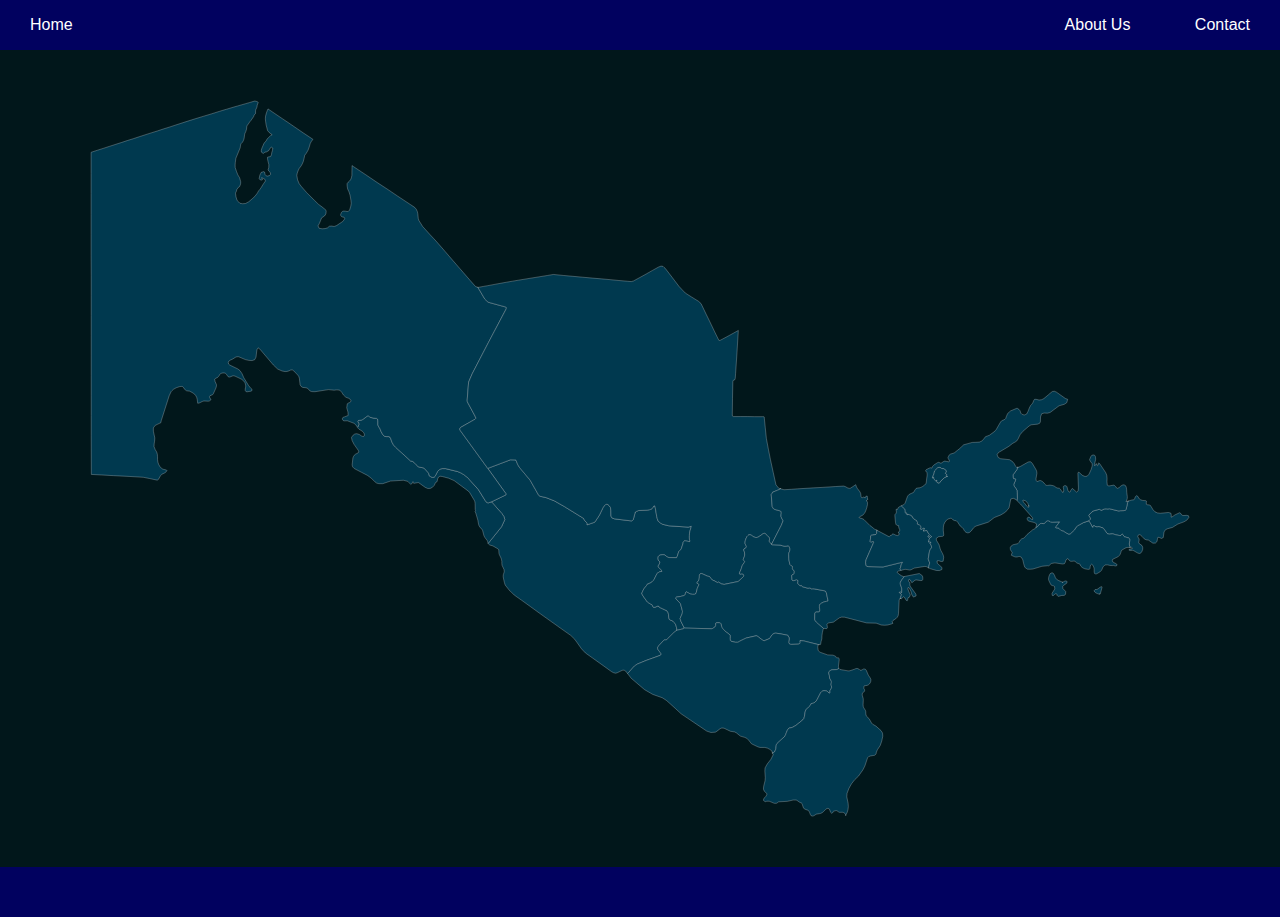
==== index.html @ 0ec36afb "planning" ====
<!DOCTYPE html>
<html lang="en">
  <head>
    <meta charset="UTF-8" />
    <meta name="viewport" content="width=device-width, initial-scale=1.0" />
    <meta http-equiv="X-UA-Compatible" content="ie=edge" />
    <title>Document</title>
    <link rel="stylesheet" href="css/font-awesome.css" />
    <link rel="stylesheet" href="css/bootstrap.css" />
    <link rel="stylesheet" href="css/bootstrap-reboot.css" />
    <link rel="stylesheet" href="css/style.css" />
  </head>

  <body>
    <!-- navbar -->
    <nav>
      <div class="nav_menu left_menu">
        <a href="index.html">Home</a>
      </div>
      <div class="nav_menu right_menu">
        <a href="about_us.html">About Us</a>
        <a href="contact.html">Contact</a>
      </div>
    </nav>
    <!-- end navbar -->

    <!-- uzb_maps -->
    <section class="uzb_map">
      <?xml version="1.0"?>
      <svg
        baseprofile="tiny"
        stroke-linecap="round"
        stroke-linejoin="round"
        stroke-width="2"
        version="1.2"
        viewbox="0 0 1000 652"
        xmlns="http://www.w3.org/2000/svg"
      >
        <a
          xlink:title="Bukhoro"
          onclick="selectMap(this.id)"
          title=""
          id="bukhoro"
        >
          <path
            d="M533.4 482.1l-2.7 2.1-5.8 5.8-0.7 0.6-0.7 0.3-0.6-0.1-0.7 0.1-0.4 0.2-0.4 0.3-4.4 4.8-0.5 0.8-0.4 0.6-0.1 0.4 0 0.4 0.1 0.4 0.1 0.3 0.3 0.7 0.4 0.6 1.8 2.3 0.2 0.3 0.2 0.3 0 0.5-0.1 0.6-0.3 0.3-0.3 0.2-9.7 3.5-3.1 1.1-8 3.3-2.7 1.8-5.3 5.9-0.9 0.9-1.8-2.3-1.4-0.8-1.7 0.2-4.5 2.2-1.5 0.4-1.7-0.4-1.8-0.9-9.3-6.7-8.1-5.8-6.5-4.6-3.5-3.7-6.2-8.7-3.7-3.6-8.1-5.7-19.2-13.7-9.4-6.8-7.9-5.7-6.8-4.8-3.4-3.4-0.6-0.4-4.2-5.3-0.6-2-1-4.3-0.2-1.7 0.2-1.6 0.5-1.4 0.3-1.4-0.2-1.6-1.8-3.9-0.2-1.6 0-2-0.3-1.5-0.4-1.4-1.5-3-0.4-1.4-0.2-3.2-0.5-0.7-4.8-2.8-2.8-0.8-1.3-1-0.2-0.5 12.1-15.1 3-6.5-0.7-2.6-1.9-2.9-9.5-10.7 13.1-6.3 0-1.1-16.5-23 20.6-7.8 4.9 0.1 1.8 4.3 1.5 2.5 9.7 11.6 7.9 13.9 1.4 0.8 5.1 1.1 7.6 3 9 5.1 17.5 10.8 1.3 2.3 2.1 2.1-0.1 1.5 7-2.4 4.1-6.2 3.5-7.2 1-1.5 1.1-1 1.2-0.4 1.1 0.3 1.1 1 1.2 1.8 0.3 2.6 0.1 5 0.8 1.7 2.5 0.9 15.7 1.9 1.3-1.3 1.8-6.8 1.1-0.6 2-0.8 7.7-0.3 2.5-0.5 1.9-0.8 1.8-2.7 0.7 0.1 0.5 1.8 1.3 7.8 0.5 2 0.8 2.3 2 1.6 2 1.2 5.8 1.4 17.6 1.2 2.8-0.8-1.4 4.8-0.3 1.9-0.1 2 0 1.9 0.1 1.6 0.3 0.9-0.1 0.9-0.8-0.1-3-0.6-0.6-0.1-0.5 0.2-0.5 0.4-0.6 1-0.1 0.9-1.6 4.9-1.3 1.5-1 1-1.3 4.2-0.7 1.3-6.8-0.1-1.3-0.4-1.3-0.9-1.1-1-1.2-0.3-1.3 0-2 0.3-1 0.6-0.5 0.6-0.2 0.7-0.1 0.8 0 0.6 0.3 1.5 1.5 1.5-1 2.8-0.5 0.5-0.3 0.1 0 0.2 0.1 0.3 0.6 1.1 1.7 1.7 0.9 1.2 0.3 0.5-0.1 0.2-1.7 0.2-0.4 0.1-0.4 0.3-0.4 0.3-0.6 0.1-0.8 0.7-2.8 5.6-0.8 1.1-1 1-1.1 0.8-3.5 1.6-0.5 1-0.4 0.5-0.2 0.3-1.9 2.4-1 2.1-0.8 1.9 0.9 1.9 4.2 5.9 1.7 1.1 2.7 1.5 0.1 0.4 0.3 0.7 0.2 0.6 0.8 0.5 1.1 0 2.5-1.1 0.9 0.1 0.5 0.9 7 3.3 1 1.7 0.5 1.7 0 1.3 0.2 1.6 0.5 1.6 1.1 0.6 1.4 0.5 0.9 0.5 1 1.1 0.9 1.2 0.3 0.5 0.3 0.8 0.6 2 0.1 0.5 0.1 2.1z"
            id="UZB354"
            name="Bukhoro"
          ></path>
        </a>

        <a
          xlink:title="Khorezm"
          onclick="selectMap(this.id)"
          title=""
          id="khorezm"
        >
          <path
            d="M365 365.3l9.5 10.7 1.9 2.9 0.7 2.6-3 6.5-12.1 15.1-0.1-0.1-0.5-1.8-0.3-0.7-2.2-2.9-0.8-1.6-1.2-4.7-0.7-1.1-1.9-2.1-0.6-1-0.5-1.6-0.6-3.5-1.9-6.5-0.6-1.5 0.4-0.6-0.3-1.1-0.1-5.4-0.2-1.6-0.5-1.3-4.3-7.2-1.1-1.2-13-9.6-5-2.2-5.7-1.5-2.1-0.3-1.3 0.7-0.8 1.6-0.6 2.7-1.4 0.8-1.1 2.5-1.7 1.8-2 1-2.2 0.1-2.3-1-6-4.3-1.1 0-3.4 0.6-0.3-0.7-0.2-0.7-0.2-0.2-1.1 1.9-0.4 0.4-0.4 0.4-2.8-2.9-4-1-11.7 0.7-7.1 2.4-3.5 0-2-0.5-1.6-1.2-3.2-3.2-3.5-2.6-5.6-2.9-6.4-3.3-1.6-1.6-0.4-1.8 0.7-6.3 0.5-1.3 0.7-1.1 1-0.9 2.4-1.2 0.8-0.9-0.5-1.5-3.9-5.5-1.7-3.4-0.6-2.8 1.5-2.1 1.6-1.1 1.8-0.2 2.2 0.7 2 1.3 1.2 0.5 0.9-0.1 0.6-1-0.1-1.1-0.5-1.1-0.7-0.9-0.8-0.7-2.8-1.7-0.9-0.9-0.6-1 0.7-0.7 0.6-1.8-0.1-0.8-0.6-1.4-0.2-0.3-0.1-0.4 0.2-0.3 0.4-0.3 0.9-0.2 1.6-0.1 1.2-0.5 3-2.1 1.1-1 0.3-0.2 1-0.1 1.2 0.9 0.6 0.4 2.9 0.7 2.9 0.3 0.8 0.7 0.2 1.6 0 3.5 0.5 1.3 1.5 2.4 0.7 2 1.6 2.9 0.8 1.1 1 0.7 1.3 0.3 2.7 0 1 0.6 0.6 1.3 1 3 1.5 2.7 1.9 2.1 13.7 12.5 1.5 0.3 0.8 0.3 0.6 0.5 2.1 2.3 1.8 1.7 1.3 0.5 3.4 0.6 1.1 0.7 3.1 3.4 0.7 1.1 0.7 2.3 0.9 0.4 0.4 0.3 1.3 0.5 1.5-0.1 1-0.8 2.3-4.5 1-1.1 0.9-0.7 1-0.5 1.2-0.3 3.1 0 11.1 2.7 2.8 1.2 2.7 1.6 3.4 2.6 9.9 11 6.9 11.1 0.3 0.2 0.8 0.5 0.8 0.3 3.1-1z"
            id="UZB355"
            name="Khorezm"
          ></path>
        </a>

        <a
          xlink:title="Karakalpakstan"
          onclick="selectMap(this.id)"
          title=""
          id="karakalpakstan"
        >
          <path
            d="M352.7 170.4l6.3 10.7 2.9 2.7 15.7 4.3 0.9 0.5 0 0.8-0.4 1-15.8 29.9-14.9 28.7-3.2 7.5-1.3 16.3 0 0.9 0.2 0.8 6.6 12.2 1.2 2.5-0.3 0.4-0.7 0.7-12.5 7.1-1.2 1.1 0 1 0.5 1.1 24.9 34.3 16.5 23 0 1.1-13.1 6.3-3.1 1-0.8-0.3-0.8-0.5-0.3-0.2-6.9-11.1-9.9-11-3.4-2.6-2.7-1.6-2.8-1.2-11.1-2.7-3.1 0-1.2 0.3-1 0.5-0.9 0.7-1 1.1-2.3 4.5-1 0.8-1.5 0.1-1.3-0.5-0.4-0.3-0.9-0.4-0.7-2.3-0.7-1.1-3.1-3.4-1.1-0.7-3.4-0.6-1.3-0.5-1.8-1.7-2.1-2.3-0.6-0.5-0.8-0.3-1.5-0.3-13.7-12.5-1.9-2.1-1.5-2.7-1-3-0.6-1.3-1-0.6-2.7 0-1.3-0.3-1-0.7-0.8-1.1-1.6-2.9-0.7-2-1.5-2.4-0.5-1.3 0-3.5-0.2-1.6-0.8-0.7-2.9-0.3-2.9-0.7-0.6-0.4-1.2-0.9-1 0.1-0.3 0.2-1.1 1-3 2.1-1.2 0.5-1.6 0.1-0.9 0.2-0.4 0.3-0.2 0.3 0.1 0.4 0.2 0.3 0.6 1.4 0.1 0.8-0.6 1.8-0.7 0.7-1.4-2-1.7-1.5-6.1-2.3-3 0.1-0.8-0.4-0.7-1.1 0.1-1 0.7-0.8 1-0.3 0.1 0 3.4-1.3-0.2-3.1-1.1-3.9 0.5-3.6 1-0.7 1.2-0.5 0.9-0.7 0.2-1.3-0.7-1-1.3-0.8-2.6-1-2.1-1.9-1.6-2.5-1.8-2-2.6-0.3-2.6 0.3-5.1-0.5-12.3 1.9-3-0.1-1.4-0.5-2.3-2.5-1.4-0.5-3-0.3-1.6-1-0.8-1.4-0.7-6-0.5-1.5-0.9-1.3-3.7-3.9-1.4-0.9-1.4 0.2-1.7 0.8-1.7 0.5-1.7 0.1-2.6-0.5-4.1-1.8-3.9-3.7-12.5-14.7-1.4-0.9-1.1 1.8-0.8 6.7-1.2 2.3-2.4 0.8-3-0.2-3-0.7-6.2-2.6-1.5 0-1 0.3-3.1 1.9-2.2 1-1.1 0.8-0.5 1.1 0.3 1.6 1.1 0.9 7.3 3.5 2 1.6 1.8 2.7 1.6 3.7 4.3 7 2.3 2.8 0.7 0.6 0.3 0.7-0.3 0.7-0.7 0.4-3.7 0.6-1-0.3-0.6-1 0-1.2 0.3-1.4 0.2-1.4-0.6-2.8-1.5-2-2-1.5-5.7-2.7-1.3-0.3-1.1 0.2-2.1 0.9-0.9 0.1-1-0.5-1.3-2-0.8-0.8-1.1-0.4-1.3-0.1-1.3 0.3-1.1 0.5-0.6 0.7-0.5 1-1.5 1.7-1.6 0.7-1 0.8 0.4 2.1 1.2 2.7 0.1 1.2-0.5 1.9-2.4 5.4-0.8 0.9-2.2 0.8-0.5 1 0.4 1.2 0.8 0.9 0.1 0.7-1.2 0.9-1.2 0.3-3.9-0.2-1.1 0.3-3.3 1.6-1.3 0.2-0.4-3.3-0.5-2-0.8-1.6-1.1-1.3-1.4-1.1-3.1-1.7-2.5-0.3-0.6-0.2-0.6-0.5-0.8-0.6-1.2-1.9-0.7-0.6-1-0.2-1.5 0.1-3.3 1.1-2.5 1.4-1.5 1.4-0.6 0.6-1.8 3.8-7.3 22.9-0.2 1.2 0 0.4-5.2 2.5-1.7 2.3 0 3 1.3 6.1-0.2 3-0.4 2.5-0.1 2.4 1.1 2.8 1.3 2.1 0.6 2.1 0.2 2.2 0 2.7 0.3 2.2 0.7 2.1 1.2 2 1.2 1.4 0.9 0.6 0.8 0.4 3 0.7 0.4 0.4-0.1 0.5-0.7 0.8-1.2 0.9-2.7 1.3-1.2 1.4-1.8 3.2-1.1 0.7-7.1-1.5-5.5-1.1-13-0.8-14.1-0.7-10.8-0.6-9.4-0.5-0.1-35.7 0-17.9 0-18 0-18 0-18.1 0-18.2 0-18.3 0-18.3 0-18.4-0.1-18.4 0-18.5 0-18.7 0-18.6 0-18.8 0-18.9 0.2-0.1 5.4-1.8 5.4-1.7 5.5-1.8 10.9-3.5 5.4-1.8 5.5-1.7 5.4-1.8 10.9-3.5 5.5-1.7 5.4-1.8 5.5-1.7 5.4-1.8 10.9-3.5 7.3-2.3 7.2-2.2 7.3-2.2 7.3-2.3 3.3-1 3.4-1 6.7-2 3.5-1 7-2 3.5-1 4.7-1.4 1.4 0.1 1.6 0.7 0.5 0.4-0.1 0.1-0.9 2.4-0.2 1.5-0.3 0.9-0.8 1.7-0.2 1 0 2.3-0.2 0.6-0.2 0.2-0.5 0.3-0.2 0.2-0.2 0.3-0.5 1.5-2.1 2.9-0.3 0.5-0.1 0.2-0.6 0.6-2.7 3.8-0.3 0.6-0.1 0.6-0.2 2.1-0.7 2.2-0.8 1.7-0.3 1.3-0.3 2.6-0.3 1.3-0.5 1.3-0.6 1.2-0.4 0.5-0.8 0.8-0.4 0.5-0.2 0.6-0.1 0.6-0.2 1.2-0.2 1.2-3.9 9.5-0.5 3.7-0.2 2.4 0.1 2.4 1.2 3.5 1.2 3.1 1.6 2.6 1 3.6-0.1 1.9-0.4 1.3-0.5 1.2-1.2 0.8-1.4 2-0.3 1.4-0.4 0.8-0.3 0.6-0.1 0.7 0.4 3 1 3.3 1.5 1.4 1.1 1.2 2.3 0.4 2.8-0.2 2.9-1.6 3-2.5 2.6-2.4 1.7-2.2 0.9-1.4 0.7-1.3 1.2-1.4 1.4-2 1.3-2.2 1-1.5 1-1.4 0.3-1-0.8-1.5-1.2-0.5-1.4-0.6 0.8 1.9-1 0.3-1.4-0.4-0.6-1 0.6-3.1 0.7-1.4 0.4-1 1.2-0.4 0.8-0.4 1.2 0.4 0.3 1.6 0.3 1 0.8 0.8 1.2 0.3 1.9-0.5 1-1.2-0.3-1.6-1.3-1.2-0.7-1.2 0.6-2.1 0.1-2.6-0.7-2.7-0.5-2.4 0-1.7 1.2-0.3 1.6-0.3 0.8-1.8 0.3-2 0.5-1.5 0.4-2.4-1.3-0.8-1.3 1-1 2-2.2 1.3-1.4 0.2-1.5 1.2-1.7-1.2-0.1-1.9 0.7-2 1-2.3 0.9-2 1.8-2 0.9-1.7 1.6-1.6 1.7-1.7 1.3-0.6-2.7-2-1.5-1.9-1.3-5.1-0.5-3.3-0.2-2.2 0.2-2.5 0.8-2.9 0.9-2.4 0.5-1.2 5.7 3.9 7.4 5 5.1 3.4 13.7 9.4 8.9 5.9-0.2 0.4-1.4 1.9-0.8 1.6-1.1 3.7-0.9 2.4-1.7 2.9-1.3 1.6-0.6 2.9-0.7 2.8-0.9 2.1-1 1.8-2 2.7-0.9 2-0.7 2-0.4 2 0.7 4.1 1.5 3.5 1.8 2.4 4.8 5.5 7.2 7.2 3.8 3.7 3 2.2 3 2.4 0.7 0.7 0.2 1.1-0.3 2.3-1.2 1.8-2.7 1.8-0.9 2.4-1 2.4-1.3 2.4 0.9 2.2 2.9 0.5 2.6-0.2 2.3-0.7 1.5-1.4 2.1-0.2 2.3 0.4 2.2-0.8 2.4-1.6 3.3-2.2 1.5-2 0.3-1-0.8-0.9-1.1-0.1-1-0.4-0.6-0.6-0.2-0.7 0-0.9 0.3-0.6 0.4-1 0.7-0.6 0.5-0.6 1 0 1.5 0.1 1.6 0.3 1.1-0.3 0.9-0.9 0.4-1.1 0.8-2.7 0.4-2.6-0.3-2.6-0.7-4.3-1-3.3-1.3-2.7-0.4-2.6-0.1-2.2 1-1.4 1-0.8 1.1-1.3 0.8-1.8 0.5-2.3 0-3 0.1-3.9 0-2 1.1 0.8 11.3 7.5 10.6 7.2 9.8 6.4 8.4 5.7 12.1 8 3.6 2.4 1.5 1.7 1 2.2 0.4 1.9 0.4 4.2 0.6 1.9 3.4 5.5 6.6 7.3 3.2 3.4 3.2 3.5 4.1 4.7 3.3 3.8 6.7 7.8 3.3 3.8 3.3 3.8 3.3 3.8 6.5 7.5 4.4 5 2.3 1 0.1 0z"
            id="UZB356"
            name="Karakalpakstan"
          ></path>
        </a>

        <a xlink:title="Navoi" onclick="selectMap(this.id)" title="" id="navoi">
          <path
            d="M627.6 353.4l0 0.3-7.1 2.9-0.5 1.2-0.7 0.9 0.9 10.8 0.1 0.4 0.2 0.3 0.3 0.7 0.5 0.6 0.4 0.2 0.8 0.5 5.2 1.4 0.3 0.3 0.2 0.3 0.2 0.3 0 0.6 0 0.7-0.2 1.4 0 1.3 0.1 0.4 0.5 1.3 1.3 2.3-1.6 4.1-8.9 17.3-1.1-1.1-0.7-0.9-0.2-0.3-0.1-0.3-0.1-0.3 0-0.4 0.4-1.2 0-0.7-0.1-0.3-0.1-0.3-2-2.3-1.7-1.5-0.6-0.3-0.5-0.1-0.6 0.2-4.2 2.9-1.3 0.6-1.2 0.2-0.9-0.2-1.1-0.4-1-0.6-1.2-0.9-0.9-0.4-0.8-0.1-0.8 0.2-0.7 0.6-0.7 0.7-0.5 0.9-0.5 1-0.7 2.1-0.2 1.2 0 1.2 0.5 1.4 0.4 0.6 0.3 0.6-0.1 0.6-0.4 0.9-0.4 0.4-1.2 0.5-0.3 0.5 0 0.6 0.7 1.8 0.2 2.7-0.4 1.7-0.8 1.7-0.1 0.5 0.1 0.5 0.3 0.4 0.8 0.8 0 0.7-0.3 0.5-1.5 2.1-0.5 1-0.3 1-0.5 1.7-1.5 3.6-0.1 0.5 0.1 0.5 0.3 0.1 0.4 0 1.1-0.2 0.5 0 0.5 0.1 0.5 0.2 0.3 0.5 0.2 0.4 0 0.6-0.3 0.7-0.6 0.6-3.7 3.5-0.7 0.4-12.5 2.6-2.5-0.5-2.5-1.6-1.2 0.4-1.1-0.6-1.1-0.8-2.4-0.9-0.9-1-1.5-2.1-0.6-0.1-0.2-0.1-1.1-0.2-5.3-2.4-0.9 0-0.4 0.2-0.3 0.3-0.3 0.8-0.2 0.5-0.1 0.3 0.1 1-0.2 1.5 0 0.4-0.1 0.4-0.2 0.2-0.1 0.4-1.5 2.2-0.1 0.5 0.2 0.3 0.4 0 0.4 0.1 0.3 0.2 0.3 0.3 0.1 0.4-0.1 0.4-0.2 0.6-0.9 2-0.2 0.5-1 3.9-0.4 0.9-0.5 0.3-0.7 0.3-1.7 0-1.6-0.2-1.7-0.8-2-1.1-0.4-0.1-0.4 0.2-0.3 0.5-0.1 0.5-0.2 1.3-0.5 0.4-0.5 0.4-3.5 0.9-2.8 0.4-0.6 0.1-0.3 0.2-0.3 0.3-0.1 0.4 0.4 0.9 1.8 2 1.1 1 0.5 0.5 0.5 0.7 1.7 6.4 0.1 0.6-0.1 1.1-0.1 0.7-0.2 0.6-1.7 3.9 0 0.4 0.7 2.3 3.1 6.2-1.1 0.7-5.8 1.3-0.1-2.1-0.1-0.5-0.6-2-0.3-0.8-0.3-0.5-0.9-1.2-1-1.1-0.9-0.5-1.4-0.5-1.1-0.6-0.5-1.6-0.2-1.6 0-1.3-0.5-1.7-1-1.7-7-3.3-0.5-0.9-0.9-0.1-2.5 1.1-1.1 0-0.8-0.5-0.2-0.6-0.3-0.7-0.1-0.4-2.7-1.5-1.7-1.1-4.2-5.9-0.9-1.9 0.8-1.9 1-2.1 1.9-2.4 0.2-0.3 0.4-0.5 0.5-1 3.5-1.6 1.1-0.8 1-1 0.8-1.1 2.8-5.6 0.8-0.7 0.6-0.1 0.4-0.3 0.4-0.3 0.4-0.1 1.7-0.2 0.1-0.2-0.3-0.5-0.9-1.2-1.7-1.7-0.6-1.1-0.1-0.3 0-0.2 0.3-0.1 0.5-0.5 1-2.8-1.5-1.5-0.3-1.5 0-0.6 0.1-0.8 0.2-0.7 0.5-0.6 1-0.6 2-0.3 1.3 0 1.2 0.3 1.1 1 1.3 0.9 1.3 0.4 6.8 0.1 0.7-1.3 1.3-4.2 1-1 1.3-1.5 1.6-4.9 0.1-0.9 0.6-1 0.5-0.4 0.5-0.2 0.6 0.1 3 0.6 0.8 0.1 0.1-0.9-0.3-0.9-0.1-1.6 0-1.9 0.1-2 0.3-1.9 1.4-4.8-2.8 0.8-17.6-1.2-5.8-1.4-2-1.2-2-1.6-0.8-2.3-0.5-2-1.3-7.8-0.5-1.8-0.7-0.1-1.8 2.7-1.9 0.8-2.5 0.5-7.7 0.3-2 0.8-1.1 0.6-1.8 6.8-1.3 1.3-15.7-1.9-2.5-0.9-0.8-1.7-0.1-5-0.3-2.6-1.2-1.8-1.1-1-1.1-0.3-1.2 0.4-1.1 1-1 1.5-3.5 7.2-4.1 6.2-7 2.4 0.1-1.5-2.1-2.1-1.3-2.3-17.5-10.8-9-5.1-7.6-3-5.1-1.1-1.4-0.8-7.9-13.9-9.7-11.6-1.5-2.5-1.8-4.3-4.9-0.1-20.6 7.8-24.9-34.3-0.5-1.1 0-1 1.2-1.1 12.5-7.1 0.7-0.7 0.3-0.4-1.2-2.5-6.6-12.2-0.2-0.8 0-0.9 1.3-16.3 3.2-7.5 14.9-28.7 15.8-29.9 0.4-1 0-0.8-0.9-0.5-15.7-4.3-2.9-2.7-6.3-10.7 4.8-0.9 4.1-0.7 7.4-1.4 6.6-1.2 3.3-0.6 5.3-0.9 5.3-0.9 26.5-4.3 5.3-0.9 8.9 0.9 8.8 0.8 8.9 0.8 8.8 0.8 8.1 0.7 8 0.7 8.1 0.8 8 0.7 3.2 0.3 2-0.6 5.9-3.2 5.6-3.1 5.8-3.3 5.6-3.1 1.1-0.4 1-0.4 1.9 0.3 0.9 0.9 1 0.8 6.3 8.2 6.2 8.2 2.9 3.1 2.9 3 6 3.8 6 3.7 2.3 2.1 4.9 10.2 3.2 6.5 4.3 9 3.8 7.7 1 0.1 8.4-4.5 8.3-4.6-1.2 19.7-1.3 19.6-0.3 4.2-0.5 1.4-1.4 0.5-0.3 1.1-0.3 15.3-0.2 15.2 0.2 0.9 0.5 0.4 7 0 6.3 0 6.4 0.1 7 0 0.4-0.1 0.5 0.1 0.4 0 0.3 0.2 1 9.9 1 9.8 1.8 9.6 1.9 9.6 2.5 11.5 2.5 11.3 1.3 1.6 1.3 1.6 1.4 0.4z"
            id="UZB357"
            name="Navoi"
          ></path>
        </a>

        <a
          xlink:title="Samarkand"
          onclick="selectMap(this.id)"
          title=""
          id="samarkand"
        >
          <path
            d="M619.6 403.9l0.5 0.4 7.3 0.3 2.4 0.7 0.9 0.2 1 0.2 1.3-0.1 1.5-0.3 0.4-0.1 0.3 0.3 0.3 0.4 0.4 1 0.3 0.7 0.1 0.8-0.1 1-0.3 1.1-0.5 1.2-0.1 0.4-0.1 0.5 0 0.5 0.1 3.6 0.1 1.3 0.8 4 0.2 0.3 0.2 0.4 0.4 0.4 1.2 0.5 0.3 0.3 0.2 0.3 0 0.6-0.2 0.4 0 0.6 0.2 0.6 1.6 1.9-0.1 1.8-0.2 0.7-0.2 0.2-0.3 0.3-1.1 0.3-0.3 0.2-0.1 0.4-0.1 0.4 0.3 3.4 0.2 0.4 0.2 0.3 0.7 0.2 0.5 0 0.5-0.1 0.3-0.1 1.1-0.5 0.3-0.1 0.4 0 0.4 0 0.4 0.3 0.3 0.5 0.1 1-0.2 0.5 0 0.7 0.1 0.4 2 2.2 0.8-0.3 0.3 0 0.2-0.1 0.7 1.1 4.6 1.3 0.7 0.1 0.9-0.1 0.4-0.1 0.4 0 1 0.6 0.4 0.2 0.5 0.1 0.6-0.2 1.3 0.1 10.1 1.9 1 1.6 1.5 7.1-0.2 0.6-0.9 0.2-0.4 0-1.6 0.4-1.2 0.4-1.9 1-0.9 0.7-0.4 0.4-0.1 0.4-0.2 0.5 0 1.1 0 0.7 0.1 0.5 0.1 0.4 0.1 0.7 0 0.5 0 0.9-0.1 0.4-0.3 0.4-0.5 0.2-0.5 0.1-1.8 0-0.7 0.2-0.4 0.7-0.2 0.6-0.1 5.2 0.6 1.3 0.8 1 2.4 2.1 4.4 3.9-0.5 0.7-0.7 2.9-0.4 3-0.1 2.8-0.7 2.5-0.4 2.5-0.4 0.2-0.6-0.2-0.6 0.2-0.1 0.1-13.9-3.5-3.1-0.2 0 0.4 0.1 0.8 0 0.3 0 0.4-0.2 0.4-0.2 0.3-0.3 0.3-0.3 0.1-0.7 0.2-6.4 0.2-0.8-0.1-0.4-0.2-0.4-0.2-0.4-0.3-0.2-0.4-0.1-0.6 0.1-1.2 0.4-2-0.2-1.1-1.2-2.2-1.2-0.2-5-1-4.5-0.7-0.8 0-1 0.3-0.9 0.5-0.5 0.4-0.4 0.4-1.9 2.9-0.5 0.5-4.4 1.8-0.4 0-0.8-0.2-0.9-0.5-3.5-2.7-1.4-1-1.1 0.1-8.4 1.9-0.3 0.1-5.6 2.7-1.2 0.8-0.9 0.3-2.1 0-3.9-1-0.3-0.3-0.3-0.5-0.1-0.8-0.1-0.6 0-0.5 0.1-1.2 0-1.1-0.2-0.5-0.2-0.4-1.4-1.1-1.8-1.2-3-3-0.6-0.8-0.4-0.6-0.1-0.4-0.6-2.5-0.1-0.3-0.2-0.3-0.3-0.3-0.3-0.2-0.4-0.1-0.5-0.1-1.8 0-0.7 0.1-0.5 0.3-0.1 0.4 0 0.4 0 1.1 0 0.4-0.1 0.4-0.2 0.3-0.2 0.3-1.3 0.9-1.2 0.7-0.7 0.2-24.8-0.6-3.1-6.2-0.7-2.3 0-0.4 1.7-3.9 0.2-0.6 0.1-0.7 0.1-1.1-0.1-0.6-1.7-6.4-0.5-0.7-0.5-0.5-1.1-1-1.8-2-0.4-0.9 0.1-0.4 0.3-0.3 0.3-0.2 0.6-0.1 2.8-0.4 3.5-0.9 0.5-0.4 0.5-0.4 0.2-1.3 0.1-0.5 0.3-0.5 0.4-0.2 0.4 0.1 2 1.1 1.7 0.8 1.6 0.2 1.7 0 0.7-0.3 0.5-0.3 0.4-0.9 1-3.9 0.2-0.5 0.9-2 0.2-0.6 0.1-0.4-0.1-0.4-0.3-0.3-0.3-0.2-0.4-0.1-0.4 0-0.2-0.3 0.1-0.5 1.5-2.2 0.1-0.4 0.2-0.2 0.1-0.4 0-0.4 0.2-1.5-0.1-1 0.1-0.3 0.2-0.5 0.3-0.8 0.3-0.3 0.4-0.2 0.9 0 5.3 2.4 1.1 0.2 0.2 0.1 0.6 0.1 1.5 2.1 0.9 1 2.4 0.9 1.1 0.8 1.1 0.6 1.2-0.4 2.5 1.6 2.5 0.5 12.5-2.6 0.7-0.4 3.7-3.5 0.6-0.6 0.3-0.7 0-0.6-0.2-0.4-0.3-0.5-0.5-0.2-0.5-0.1-0.5 0-1.1 0.2-0.4 0-0.3-0.1-0.1-0.5 0.1-0.5 1.5-3.6 0.5-1.7 0.3-1 0.5-1 1.5-2.1 0.3-0.5 0-0.7-0.8-0.8-0.3-0.4-0.1-0.5 0.1-0.5 0.8-1.7 0.4-1.7-0.2-2.7-0.7-1.8 0-0.6 0.3-0.5 1.2-0.5 0.4-0.4 0.4-0.9 0.1-0.6-0.3-0.6-0.4-0.6-0.5-1.4 0-1.2 0.2-1.2 0.7-2.1 0.5-1 0.5-0.9 0.7-0.7 0.7-0.6 0.8-0.2 0.8 0.1 0.9 0.4 1.2 0.9 1 0.6 1.1 0.4 0.9 0.2 1.2-0.2 1.3-0.6 4.2-2.9 0.6-0.2 0.5 0.1 0.6 0.3 1.7 1.5 2 2.3 0.1 0.3 0.1 0.3 0 0.7-0.4 1.2 0 0.4 0.1 0.3 0.1 0.3 0.2 0.3 0.7 0.9 1.1 1.1z"
            id="UZB358"
            name="Samarkand"
          ></path>
        </a>

        <a
          xlink:title="Kashkadarya"
          onclick="selectMap(this.id)"
          title=""
          id="kashkadaryo"
        >
          <path
            d="M662.5 495.2l-0.4 0.4-0.3 0.3-0.1 0.5-0.1 1.1 0.4 3 1.6 1.5 7.1 2.5 4.7 0.2 2.3 0.9 0.2 0.3 0.5 0.9 0.3 0.3 0.4 0.1 1-0.2 0.4 0.1 0.5 0.9 0.1 1-0.7 5.8 0.3 1.9 0.1 0-0.9 0.7-1 0.4-4.2 0.2-0.8 0.2-0.6 0.3-0.4 0.2-0.3 0.3-0.5 0.4-0.3 0.6-0.2 0.5 0 0.6 0.5 1.8 0.3 2.7 1.4 2.5 0.1 0.3 0.1 0.4 0 0.5-0.1 0.4-0.1 0.5 0 0.4-0.1 0.4 0 0.4 0.1 0.4 0 0.4 0.2 0.3 0.1 0.8 0.1 0.4 0 0.4-0.2 0.6-0.3 0.6-0.6 0.9-0.3 0.6-0.1 0.6 0 1.3-0.1 0.3-0.2 0.3-0.4-0.1-0.3-0.2-1.1-1.1-0.2-0.2-0.3-0.2-0.4-0.2-0.9-0.2-0.9-0.1-0.8 0-0.8 0.2-0.8 0.4-0.5 0.4-0.4 0.4-0.3 0.3-3.5 6.8-0.6 0.8-1 1.1-0.6 0.4-0.9 0.5-2.3 0.6-0.4 1-0.7 1.1-1 1.1-2.2 1.8-0.3 0.5-0.4 1-0.3 1.2-0.6 3.8-0.5 1.8-0.1 0.4-0.8 0.8-6.4 5.2-3.3 1.8-0.7 0.2-2.1 0.4-0.5 0.3-0.5 0.7-0.9 1.5-0.6 1.5-0.3 0.8-0.3 0.9-0.4 0.9-0.4 0.8-7.1 6.6-0.5 0.7-0.3 1.2-0.3 2.9-0.3 1-0.9 1.8-1.8 1.1-0.7-2-1.9-1.4-2.1-1.1-2.3-0.6-4.4 0-1.8-0.5-5.9-2.8-2.7-3.4-1.7-1.7-1.9-0.8-3.8-1.1-3.6-2.9-1.6-0.9-3.9-0.6-5.8-2.8-2-0.2-1.6 0.7-2.8 2.2-1.5 0.9-4 0.3-3.9-1.3-9.6-6.5-5.8-3.9-7.8-5.3-5.5-5.1-7.8-7-3.9-2.5-8.5-3-7.5-4.3-12.2-10.4-3.3-4.3 0.9-0.9 5.3-5.9 2.7-1.8 8-3.3 3.1-1.1 9.7-3.5 0.3-0.2 0.3-0.3 0.1-0.6 0-0.5-0.2-0.3-0.2-0.3-1.8-2.3-0.4-0.6-0.3-0.7-0.1-0.3-0.1-0.4 0-0.4 0.1-0.4 0.4-0.6 0.5-0.8 4.4-4.8 0.4-0.3 0.4-0.2 0.7-0.1 0.6 0.1 0.7-0.3 0.7-0.6 5.8-5.8 2.7-2.1 5.8-1.3 1.1-0.7 24.8 0.6 0.7-0.2 1.2-0.7 1.3-0.9 0.2-0.3 0.2-0.3 0.1-0.4 0-0.4 0-1.1 0-0.4 0.1-0.4 0.5-0.3 0.7-0.1 1.8 0 0.5 0.1 0.4 0.1 0.3 0.2 0.3 0.3 0.2 0.3 0.1 0.3 0.6 2.5 0.1 0.4 0.4 0.6 0.6 0.8 3 3 1.8 1.2 1.4 1.1 0.2 0.4 0.2 0.5 0 1.1-0.1 1.2 0 0.5 0.1 0.6 0.1 0.8 0.3 0.5 0.3 0.3 3.9 1 2.1 0 0.9-0.3 1.2-0.8 5.6-2.7 0.3-0.1 8.4-1.9 1.1-0.1 1.4 1 3.5 2.7 0.9 0.5 0.8 0.2 0.4 0 4.4-1.8 0.5-0.5 1.9-2.9 0.4-0.4 0.5-0.4 0.9-0.5 1-0.3 0.8 0 4.5 0.7 5 1 1.2 0.2 1.2 2.2 0.2 1.1-0.4 2-0.1 1.2 0.1 0.6 0.2 0.4 0.4 0.3 0.4 0.2 0.4 0.2 0.8 0.1 6.4-0.2 0.7-0.2 0.3-0.1 0.3-0.3 0.2-0.3 0.2-0.4 0-0.4 0-0.3-0.1-0.8 0-0.4 3.1 0.2 13.9 3.5z"
            id="UZB361"
            name="Kashkadarya"
          ></path>
        </a>

        <a
          xlink:title="Surkhandarya"
          onclick="selectMap(this.id)"
          title=""
          id="surkhandarya"
        >
          <path
            d="M620.5 593.7l1.8-1.1 0.9-1.8 0.3-1 0.3-2.9 0.3-1.2 0.5-0.7 7.1-6.6 0.4-0.8 0.4-0.9 0.3-0.9 0.3-0.8 0.6-1.5 0.9-1.5 0.5-0.7 0.5-0.3 2.1-0.4 0.7-0.2 3.3-1.8 6.4-5.2 0.8-0.8 0.1-0.4 0.5-1.8 0.6-3.8 0.3-1.2 0.4-1 0.3-0.5 2.2-1.8 1-1.1 0.7-1.1 0.4-1 2.3-0.6 0.9-0.5 0.6-0.4 1-1.1 0.6-0.8 3.5-6.8 0.3-0.3 0.4-0.4 0.5-0.4 0.8-0.4 0.8-0.2 0.8 0 0.9 0.1 0.9 0.2 0.4 0.2 0.3 0.2 0.2 0.2 1.1 1.1 0.3 0.2 0.4 0.1 0.2-0.3 0.1-0.3 0-1.3 0.1-0.6 0.3-0.6 0.6-0.9 0.3-0.6 0.2-0.6 0-0.4-0.1-0.4-0.1-0.8-0.2-0.3 0-0.4-0.1-0.4 0-0.4 0.1-0.4 0-0.4 0.1-0.5 0.1-0.4 0-0.5-0.1-0.4-0.1-0.3-1.4-2.5-0.3-2.7-0.5-1.8 0-0.6 0.2-0.5 0.3-0.6 0.5-0.4 0.3-0.3 0.4-0.2 0.6-0.3 0.8-0.2 4.2-0.2 1-0.4 0.9-0.7 1 1 7.4 1.3 1.6-0.1 4.4-1.5 0.8-0.4 0.8-0.2 0.9 0 0.9 0.4 0.5 0.2 0.9 0.9 0.9 0.2 1-0.4 1-0.7 0.4-0.1 0.5 0 0.5 0 0.5 0.1 0.9 1.1 1.9 4.4 1.7 2.5 0.6 1.5-0.1 1.6-0.5 1.3-0.7 1-0.9 0.8-1 0.5-1.4 0.3-1 0-0.6 0.4-0.2 1.6 0.1 0.8 0.4 0.6 0.2 0.7 0 0.9-0.3 0.4-1.5 1.1-0.4 1.1 0.1 1.3 0.8 2.8 0.1 1.5-0.2 4.3 0.2 1.6 0.4 1 1.4 2.2 0.4 1.1 0.1 2.4 0.2 1 0.5 1.1 2.3 2.2 2.2 3.9 1 1.1 3 1.7 4.6 4.1 1.4 2.2 0.2 2.9-0.9 4.3-1.4 4.1-2.3 3.5-0.7 1.4-0.5 1.2-0.2 1.2-0.5 0.9-0.9 0.7-0.9 0.2-2.7 0.4-1.8 0.6-1 1.1-2.5 7.5-1.7 3.4-4.2 5.9-3.2 3-3 3.8-2.4 4.3-1.7 4.5-0.2 3.1 1.2 5.8 0.2 3.1-0.3 2.6-0.7 2.5-1.1 2.2-0.3 1-0.2-1.3-0.7-1-1-0.6-1.2-0.3-2.1 0.1-0.8-0.1-0.6-0.4-1.3-0.9-0.6-0.2-0.7 0.1-1.1 0.3-0.6 0.1-0.4 0.3-0.3 0.7-0.5 0.7-0.6 0.3-1-0.9-1.1-3-1.3-0.7-1.2 0.4-1.1 0.8-1.9 1.9-1.1 0.9-1.2 0.6-1.3 0.3-1.4 0.2-1.5 0.3-2.2 1.4-1.3 0.3-1.3-0.5-0.6-1.1-0.5-1.4-0.5-1.3-1.2-1-2.6-1-1.2-0.8-0.5-1.1-1-3.2-0.7-0.6-1.2-0.4-2.3-1.6-1.1-0.6-2.8 0-5.3 1.2-7.6 0.4-0.6 0.2-1.2 1-0.6 0.2-1.6 0-0.7-0.2-3.8-1.6-1.4-0.2-1.5 0.2-1.1 0.3-1.5-1.1 0.1-1.3 0.9-1.3 1.1-1.1 0.9-1.5-0.2-1.2-0.9-1-1.2-1-0.8-2 0.3-2.7 1.2-4.9 0.2-2.9-0.4-5.8 0.2-2.9 2-3.6 3.3-4.2 2.1-4.2-0.6-1.5z"
            id="UZB362"
            name="Surkhandarya"
          ></path>
        </a>

        <a
          xlink:title="Andijon"
          onclick="selectMap(this.id)"
          title=""
          id="andijan"
        >
          <path
            d="M945.5 406.7l-0.1-0.4-0.5-1.8-0.1-1 0.2-1.4 0.2-1.4 0-0.9 0-0.5-0.1-0.4-0.8-0.7-3-0.9-0.7-0.1-0.4-0.3-1.1-1.7-0.8-0.6-0.6 0.5-0.6 0.8-1 0.1-3.5-0.7-2.8-0.9-1.6 0.1-1.2 0.2-1.4-0.2-0.5-0.2-0.5-0.3-2.3-3.2-0.5-0.9-0.5-0.5-0.7-0.4-3-1-0.9-0.1-0.7 0.1-0.3 0.2-0.5-0.1-0.8-0.2-1.6-0.9-0.6 0-0.3 0.3-0.1 1.3-0.3-0.1-0.6-0.9-1.2-2.4-1.8-2.6 1.7-1.7-0.9-1.9-0.7-0.9-0.1-0.6 0.3-0.4 1.9-1.8 0.7-0.5 0.8-1.1 6-1.6 1.9 0.9 2.4-1.1 0.7-0.2 1.3 0 1.4 0.1 1.6-0.2 7.6 1.9 1 0.1 1-0.2 3.5-0.1 0.8-0.2 0.4-0.2 0.2-0.1 0.5-0.4 1.4-6.4 0.3-1.3 3.3-1 2.2-0.3 0.4-0.4 0.7-2 0.3-0.5 1.1-0.9 0.7 0.5 1.7 2.6 1.2 0.8 1.7 0.5 3.1 0.3 0.3 0.2 0.1 0.3 0 0.4-0.1 0.5 0 1.8 1.1 0.5 1.4 0.1 1.2 0.5 2.4 3.9 1.8 1.9 2.3 1 2.5 0.3 7.5-0.7 2.2 0.7 0.3 2.2-0.2 1.3 0.8-0.1 2.7-1.9 4.3-2 0.9 0.6 0.8 1.2 1.2 0.8 3.4-0.2 1.8 0.4 0.3 1.5-1.8 2.4-2.7 1.6-5.5 2-5 3.1-4.2 1.1-2 0.9-1.4 2.1-0.7 5.1-1.7 0.8-2.1-1-1.1 0-0.4 1.3-0.1 1.1-0.3 1.1-0.5 0.9-0.9 0.8-2.3 0.1-4.1-2.8-2.2-0.3-1.7-0.9-1.9-2.2-2-1.7-1.7 0.8-0.2 1.2 1.3 2.1-0.1 1.4-0.3 1.3 0 0.8 0.5 0.7 2.5 1.8 0.6 1.6 0 1.8-0.7 1.9-1.2 1.6-1.3 0.3-1.6-0.6-3.4-2-0.9-0.3-2.6 0.1-0.8-0.3 0.3-0.7 0.7-0.2 1-0.1 0.8-0.2 0.3-0.8-0.6-0.5-1-0.1-0.5 0.1z"
            id="UZB363"
            name="Andijon"
          ></path>
        </a>

        <a
          xlink:title="Ferghana"
          onclick="selectMap(this.id)"
          title=""
          id="ferghana"
        >
          <path
            d="M918.1 449l-0.9 0.2-1.4-0.5-1.2-0.5-1.2-0.9-0.6-1.1 1-1.2 1.4 0 1-0.5 2.1-1.6 1.5-0.5 0.2 0.8-1.3 4.9-0.6 0.9z m-34.1-10.6l0.4 0.1 0.3-0.2 0.6-0.5 0.4-0.2 1.4-0.4 0.8 0.2 0.4 0.7-0.4 1.2-2.7 1.9-0.9 0.9 0.1 2 2.6 2.7-0.1 2.4-0.7 0.9-0.8 0.3-1.9 0-2.8 0.8-0.8-0.1-0.7-0.7-0.1-0.8-0.3-0.6-1.1-0.1-0.7 0.5-0.8 0.8-0.8 0.5-0.7-0.4-0.1-1.9 2.5-3.9-0.3-2.3-0.7-0.5-1.5-0.3-0.8-0.4-0.6-1-1.5-3.1-0.3-1.3 0.1-1.2 0.3-1.4 1-2.3 1.8-1 1.3 0.8 1 1.8 0.8 2.1 1 1.3 1.6 1 3.2 1.4 0.2 0.2 0.3 0.1z m23.9-55.8l1.8 2.6 1.2 2.4 0.6 0.9 0.3 0.1 0.1-1.3 0.3-0.3 0.6 0 1.6 0.9 0.8 0.2 0.5 0.1 0.3-0.2 0.7-0.1 0.9 0.1 3 1 0.7 0.4 0.5 0.5 0.5 0.9 2.3 3.2 0.5 0.3 0.5 0.2 1.4 0.2 1.2-0.2 1.6-0.1 2.8 0.9 3.5 0.7 1-0.1 0.6-0.8 0.6-0.5 0.8 0.6 1.1 1.7 0.4 0.3 0.7 0.1 3 0.9 0.8 0.7 0.1 0.4 0 0.5 0 0.9-0.2 1.4-0.2 1.4 0.1 1 0.5 1.8 0.1 0.4-2.6 0.1-1 0.2-3.9 2.2-0.5 0.8-0.4 1.4-0.8 2.1-1.5 1.6-5.1 2.5-0.3 1.1 0.4 1.2 1.1 0.7 1.7 0.8 0.8 0.6 0.3 0.6-0.4 0.8-0.8 0.2-0.9-0.1-0.7-0.3-0.4-0.1-0.4 0-0.7 0.2-2.2-0.2-2.3-0.5-2.2 0.1-1.8 1.8-1 2.4-0.7 1.1-0.9 0.9-3.1 1.8-0.8 0.2-1.2-0.5-0.3-1.2 0-3.1-0.4-1.5-0.8-1.7-1.1-0.9-1 0.9-0.4 1.5-0.1 1.3-0.5 0.9-1.4 0.1-2.8-0.5-1.3-0.6-1.2-0.7-1.1-1.1-0.5-1.1-0.5-0.9-2.6-0.8-1.8-1.7-1.2-0.1-1.8 0.2-1-0.1-0.8-0.4-0.6-0.7-0.5-0.8-0.6-0.4-0.8 0.2-1 1.4-0.5 1.7-0.8 1.3-1.8 0.2-6.8-1-3.4 0.6-2.1 2.1-1.2-0.1-5.1 0.5-8.3 2.5-2.5 0.2-2.4-0.1-2.4-1.7-1-3.2-0.8-3.6-1.5-2.5-1.3-0.5-1.1 0.1-1.1 0.3-1.3 0.1-1.2-0.3-2.9-1.3 0.8-2.7-0.2-0.3-0.5-0.6-0.1-0.1-0.7-1.1-0.1-0.2-0.1-0.4-0.1-1.6 0.9-1.5 1.7-1.1 4-0.9 0.6-0.3 0.6-0.7 1.4-2.4 0.8-0.8 0.8-0.4 0.8-0.2 0.9-0.4 0.7-0.7 2.1-2.5 3.5-2.9 0.9-0.8 0.8-0.7 0.5-0.2 1-0.2 0.2-0.3 0.1-0.4 0.2-0.3 0.9-0.6 1.5-0.9 0.6-0.8 0.5-0.7 0.7-0.7 0.9-0.5 0.8-0.1 1.6 0.2 0.8-0.1 2.7-2.5 1.2 0 0.9 0.4 0.5 0.3 0.4 0.4 1.8 0.2 6.6-0.3-3.7 5 0.3 0.4 2.3 0.2 0.4 0.2 1.7 1.8 0.4 0.2 0.6 0.2 1.1 0.2 0.6 0.2 1.2 1 2.7 1.5 0.8 0.2 1.3-0.2 3.8-3.6 1.8-2.9 1.2-0.9 5.1-2.8 4.8-1.6z"
            id="UZB364"
            name="Ferghana"
          ></path>
        </a>

        <a
          xlink:title="Namangan"
          onclick="selectMap(this.id)"
          title=""
          id="namangan"
        >
          <path
            d="M943.6 364.7l-0.3 1.3-1.4 6.4-0.5 0.4-0.2 0.1-0.4 0.2-0.8 0.2-3.5 0.1-1 0.2-1-0.1-7.6-1.9-1.6 0.2-1.4-0.1-1.3 0-0.7 0.2-2.4 1.1-1.9-0.9-6 1.6-0.8 1.1-0.7 0.5-1.9 1.8-0.3 0.4 0.1 0.6 0.7 0.9 0.9 1.9-1.7 1.7-4.8 1.6-5.1 2.8-1.2 0.9-1.8 2.9-3.8 3.6-1.3 0.2-0.8-0.2-2.7-1.5-1.2-1-0.6-0.2-1.1-0.2-0.6-0.2-0.4-0.2-1.7-1.8-0.4-0.2-2.3-0.2-0.3-0.4 3.7-5-6.6 0.3-1.8-0.2-0.4-0.4-0.5-0.3-0.9-0.4-1.2 0-2.7 2.5-0.8 0.1-1.6-0.2-0.8 0.1-0.9 0.5-0.7 0.7-0.5 0.7-0.6 0.8-1.5 0.9 0.1-0.6 0.5-2.6-2.2-1.3-5.3-1.3-0.9-1.1-0.2-1.4 0.6-0.9 1.1-0.2 2 1.8 1.2 0.4 0.1-1.4-0.5-0.7-10.6-12-1.8-1.6-0.2-0.2-0.1-0.3-1.2-1.2 0.5-1.8-0.2-5.7-0.2-1.7-1.2-2-1.2-1.6-0.3-0.6-0.2-0.5 0-0.6 0.1-0.4 1.1-2.4 0.2-0.5 0.3-1-0.2-0.7-1.6-0.2-0.2-0.3-0.2-0.4-0.1-1.2-0.1-0.9 0.1-0.5 0.1-0.5 2.9-3.8 0.5-0.9 0.7-1.9 0.4 0 1.9-0.7 7.2-4.1 1.9-0.3 1.1 0.7 1 1.3 3.3 5.6 0.5 1.6 0.1 1.6-0.8 4.8 0.1 1.3 0.7 1.1 0.9-0.1 1.2-0.6 1.3-0.1 1.1 0.5 1 0.7 1 1 0.8 1.1 1 1 1.2 0.1 2.5-0.3 2.8 0.5 1.3 0.6 1.2 0.9 1 0.6 2.2 0.3 0.9 0.8 1.5 2.4 0.9 0.7 0.6-1.5-0.1-1.6-0.3-1.4 0.1-1.1 1.2-0.7 1.4 0.2 0.7 0.9 0.7 2.9 0.5 1.1 0.8 0.8 0.8-0.1 0.6-1.5 1.4-1.8 4 3.4 1.3-1.1 0.3-2.7-0.5-13.3 0.4-1 0.8 0.2 2.8 2.6 2.5 1.1 2-0.4 1.6-1.7 1.9-4.2 0.8-2.6 0.3-1.5-0.2-1.4-1.7-2.2-0.6-1.3 1.2-2.9 0.7-0.9 1.3-0.5 1.3 0.2 0.7 1 0.3 1.5 0 1.6-1.1 4.4 0.1 0.9 0.5 0.2 0.4-0.6 0.2-0.8 0.3-0.5 0.6 0.3 0.3 1.2 0.6 0.3 0.4-0.4 0.1-1.7 0.4-0.3 0.4 0.2 0.5 0.4 5.5 8.2 0.9 2.3 0.3 2.6-0.1 3.2 0.3 3.3 1.5 0.7 4.6-0.8 1.4 1.2 0.9 1.3 1 0.5 1.7-1 1.3-1.2 1.4-0.8 1.4-0.3 1.5 0.9 0.6 1.5 0.3 2.1 0.1 2.2 0.5 4 0 1.5-0.4 1.4-0.8 1.9 1.8-0.6z m-90.2 4.2l-0.7-1.9-0.8-1.3-1.4-1.2-1.6-0.7-0.9 0.2 0.6 1.6 1.1 1.1 1.7 2.3 1 0.9 1.1 0.3-0.1-1.3z"
            id="UZB365"
            name="Namangan"
          ></path>
        </a>

        <a
          xlink:title="Jizzakh"
          onclick="selectMap(this.id)"
          title=""
          id="jizzakh"
        >
          <path
            d="M715.3 391.1l-0.2 3.1-0.7 0.8-3.2 0.6-0.8 0.1-0.3 0.2-0.3 0.2-0.1 0.4-0.1 1.8-0.4 2.9 0.2 0.4 0.3 0.3 0.9-0.2 1.1-0.3 0.5 0 0.2 0.9-6.9 15.8-0.2 1.1-0.2 1.2 0.3 2.1 0.2 0.6 0.3 0.6 0.3 0.2 1.6 0.3 13.2 0.3 17.4-4.3 0.2 0 0.1 0.1-0.3 0.6-0.3 0.4-0.2 0.4-0.3 0.5-0.8 2.9-0.2 0.5-0.2 0.7 0.7 1.3 0 0.1-2.3 0.6-1.2 0.9 1.5 1.6 2.6 1.7 2 0.8 0.6-0.1-2.5 3.3-0.9 1.6-0.3 0.8 0 0.6 0 0.5 0.1 0.4 0.2 0.7 0.4 0.8 0.4 1.4 0.2 0.7 0.1 0.4 0 0.7-0.1 2.5-0.2 0.4-0.3 0-0.1-0.3-0.3-0.3-0.3-0.1-0.3-0.1-0.5 0.3-0.1 0.3 0.2 0.3 0.2 0.3 1.1 0.6 0.3 0.3 0.1 0.3-0.1 0.4-0.1 0.5-0.3 0.7-0.1 1.2-0.1 0.7-0.2 0-0.6-0.1-0.6 1.7-0.6 12.2-0.3 1.8-0.8 1.5-1.4 1.4-2.5 1.6-0.8 1.1 0.7 1.5-1.2 0.5-3.6 1-2.8 0.2-2.9-0.2-4.7-1.7-8.7-0.2-19.9-5.2-2.7-0.1-2.2 0.7-5.4 3.9-4.6 0.7-1.2 1.2 0.4 3.3-0.2 0.3-0.2 0.2-0.3 0.1-0.3 0.1-1.5-0.2-0.9 0.1-4.4-3.9-2.4-2.1-0.8-1-0.6-1.3 0.1-5.2 0.2-0.6 0.4-0.7 0.7-0.2 1.8 0 0.5-0.1 0.5-0.2 0.3-0.4 0.1-0.4 0-0.9 0-0.5-0.1-0.7-0.1-0.4-0.1-0.5 0-0.7 0-1.1 0.2-0.5 0.1-0.4 0.4-0.4 0.9-0.7 1.9-1 1.2-0.4 1.6-0.4 0.4 0 0.9-0.2 0.2-0.6-1.5-7.1-1-1.6-10.1-1.9-1.3-0.1-0.6 0.2-0.5-0.1-0.4-0.2-1-0.6-0.4 0-0.4 0.1-0.9 0.1-0.7-0.1-4.6-1.3-0.7-1.1-0.2 0.1-0.3 0-0.8 0.3-2-2.2-0.1-0.4 0-0.7 0.2-0.5-0.1-1-0.3-0.5-0.4-0.3-0.4 0-0.4 0-0.3 0.1-1.1 0.5-0.3 0.1-0.5 0.1-0.5 0-0.7-0.2-0.2-0.3-0.2-0.4-0.3-3.4 0.1-0.4 0.1-0.4 0.3-0.2 1.1-0.3 0.3-0.3 0.2-0.2 0.2-0.7 0.1-1.8-1.6-1.9-0.2-0.6 0-0.6 0.2-0.4 0-0.6-0.2-0.3-0.3-0.3-1.2-0.5-0.4-0.4-0.2-0.4-0.2-0.3-0.8-4-0.1-1.3-0.1-3.6 0-0.5 0.1-0.5 0.1-0.4 0.5-1.2 0.3-1.1 0.1-1-0.1-0.8-0.3-0.7-0.4-1-0.3-0.4-0.3-0.3-0.4 0.1-1.5 0.3-1.3 0.1-1-0.2-0.9-0.2-2.4-0.7-7.3-0.3-0.5-0.4 8.9-17.3 1.6-4.1-1.3-2.3-0.5-1.3-0.1-0.4 0-1.3 0.2-1.4 0-0.7 0-0.6-0.2-0.3-0.2-0.3-0.3-0.3-5.2-1.4-0.8-0.5-0.4-0.2-0.5-0.6-0.3-0.7-0.2-0.3-0.1-0.4-0.9-10.8 0.7-0.9 0.5-1.2 7.1-2.9 0-0.3 3.3 0.9 6.8-0.4 5.7-0.4 14.6-0.9 7.5-0.4 12.2-0.8 7.4-0.4 1.4 0.4 2.4 1.3 1.3 0.4 1.1-0.2 1.7-1.1 1.7-1.1 1.4-1 0.4 1.2 0.3 1 0.2 0.2 0.4 0.8 1.3 1.7 1.3 1.7 0.6 1.4 0.2 1.5 0.2 1.4 0.4 0.7 0.4 0.6 0.7-0.6 0.7-0.3 0.7 0.1 0.7 0.8 0.8-1.7 1.2-0.1 0.2 1.6 0 0.2-0.1 0.7 0.6 0.2 0.1 0.1-1.3 1-0.5 0.3 0.5 0.2 0.2 0.4 0.5 0.9 0 2.2-0.3 1.3-0.3 1.3-0.4 1.2-0.4 1.3-0.9 2-0.7 1-0.8 1-1 0.7-2 1-0.6 0.4-0.1 0.6 0.3 0.3 2.3 0.5 1.8 1 5.3 5.3 2 1.5 1.9 1.6 2.4 1.2z"
            id="UZB370"
            name="Jizzakh"
          ></path>
        </a>

        <a
          xlink:title="Sirdaryo"
          onclick="selectMap(this.id)"
          title=""
          id="sirdaryo"
        >
          <path
            d="M737 453.1l0.1-0.7 0.1-1.2 0.3-0.7 0.1-0.5 0.1-0.4-0.1-0.3-0.3-0.3-1.1-0.6-0.2-0.3-0.2-0.3 0.1-0.3 0.5-0.3 0.3 0.1 0.3 0.1 0.3 0.3 0.1 0.3 0.3 0 0.2-0.4 0.1-2.5 0-0.7-0.1-0.4-0.2-0.7-0.4-1.4-0.4-0.8-0.2-0.7-0.1-0.4 0-0.5 0-0.6 0.3-0.8 0.9-1.6 2.5-3.3 13.6-2.7 2.7 1.9 0.4 1.1 0.1 1.2 0 1.1-0.5 0.9-1.3 0.2-4.3-0.6-1.1 0.3-2.1 1.8-0.8 0.3-1.3-2.4-0.9-0.7-0.7 1.4 0.1 0.7 1 0.8 0.2 0.6-0.1 1.5 0.1 0.7 0.3 0.8 5.1 7.1 0.2 1.7-2.5 1-1.3-2.1-0.9-3.2-1.2-2.6-1.2-0.9-0.4 0.6 0.2 1.4 0.6 1.7 1.3 2.7-0.1 1.1-0.7 1.5-0.2 0.1-0.6 0.1-0.2 0.1-0.4 1.2 0 0.5-0.1 0.7-0.4 0.5-0.8-0.4-1.5-2.5-1-0.8-2 1.8-0.6-0.3z m25.2-27.9l-1.9-1-1.3-0.2-9.4 1.5-1.2 0.5-2 1.1-1.4 0.2-3.3-0.6-1.3 0.1-3.3 0.9 0-0.1-0.7-1.3 0.2-0.7 0.2-0.5 0.8-2.9 0.3-0.5 0.2-0.4 0.3-0.4 0.3-0.6-0.1-0.1-0.2 0-17.4 4.3-13.2-0.3-1.6-0.3-0.3-0.2-0.3-0.6-0.2-0.6-0.3-2.1 0.2-1.2 0.2-1.1 6.9-15.8-0.2-0.9-0.5 0-1.1 0.3-0.9 0.2-0.3-0.3-0.2-0.4 0.4-2.9 0.1-1.8 0.1-0.4 0.3-0.2 0.3-0.2 0.8-0.1 3.2-0.6 0.7-0.8 0.2-3.1 4.5 2.4 6.8 3.6 0.2-0.4 0.7-0.7 0.9 0 0.4-0.5 0.4-0.7 0.5-0.3 0.7 0.1 2.3 1.1 1.5 0.3 1.3-0.8 0.3-1-1.1-0.6 1.4-2.3 0.1-0.5-0.5-0.9-0.3-0.9-0.3-1 0.1-1-1.5-0.3-0.5-0.3-0.5-0.6-0.4-1.5-0.3-3.2-0.3-3.2 0.1-0.6 0.1-0.6 0.4-0.4 0.3-0.3 0.4-0.8 0.1-0.8-0.2-1.7 0.1-0.8 0.2 0.1 0.6 0.2 0.2 0.2 0.7-1.8 1.6-1.1 1.2-0.6 3 2.7 0.4 0.7 0.2 0.8 0.1 1.8 0.2 0.6 0.3 0.2 0.5-0.4 0.2 0 0.2 0.5 0.2 1.3 0.9-0.4 1.3 0.3 1.3 0.5 0.9 0.7 0.5 0.7 0.6 1.3 0.5 0.5 0.4 0.3 1.5 0.8 0.7 0.5 0.3 0.4 0.6 1.3 0 0.3-0.1 0.9 0.1 0.4 0.4 0.3 0.4 0.1 0.4-0.1 0.4 0.1 0.8 0.8 0.6 0.9 0.2 1-0.8 1 0.9 0.6 0.8-0.3 0.8-0.5 0.9-0.3 0.6 0.3-0.3 0.8-0.9 1.5 2.5-0.4 1 0.1 0.7 1.9 1.1 0.9 0.3 0.7-0.3 0.6-0.9 0.9 0 0.6 0.4 0.3 0.6-0.4 0.6-0.7 0.6-0.3 0.5 0.3 0.4 0.5 0 0.5-1.5 0.7-0.5 1.1-0.7 2.7 0.7-0.1 0.6 0.1 0.6 0.2 0.5 0.4-1.1 0.6 0.1 0.6 0.6 0.6 0.4 0.5 0.1 0.6 0.2 0.7 0.1 0.7-0.2 0.6-0.9 1.1-0.3 0.6-0.3 0.7-0.2 0.6-1.2 7 0.8 2.1 0.4 0.6 0.1 1.1-0.8 3-0.3 1.1z"
            id="UZB371"
            name="Sirdaryo"
          ></path>
        </a>

        <a
          xlink:title="Tashkent"
          onclick="selectMap(this.id)"
          title=""
          id="tashhent"
        >
          <path
            d="M843.4 333.9l-0.7 1.9-0.5 0.9-2.9 3.8-0.1 0.5-0.1 0.5 0.1 0.9 0.1 1.2 0.2 0.4 0.2 0.3 1.6 0.2 0.2 0.7-0.3 1-0.2 0.5-1.1 2.4-0.1 0.4 0 0.6 0.2 0.5 0.3 0.6 1.2 1.6 1.2 2 0.2 1.7 0.2 5.7-0.5 1.8-0.7-0.8-2.6-1.1-2.2 0.6-1.6 8.1-3.2 3.8-4.2 2.6-6 2.4-5.5 4.2-10.7 3.4-1.3 0.6-1.2 1-2.4 3.1-1.4 1.2-1.5 0.5-1.8-0.6-0.8-0.7-0.6-0.8-1-1.8-0.7-0.8-1.4-1-0.7-0.6-2.3-3.5-1.3-1.3-1.9-0.2-0.9-0.5-0.7-0.8-0.8-0.6-1-0.1-1.9 0.6-0.9 0.5-0.9 0.7-1.4 1.9-0.9 2-0.4 2.3-0.1 2.8 0.4 4.1-0.2 1-0.9 0.5-3.5 0.3-2.1 1.5 0 1.6 2.3 3.9 0.1 0 1.2 4.3 0.6 1.4 1.5 2.7 0.6 1.5 0.4 1.7-0.5 3.7-1.8 0.3-2.3-0.8-1.5 0.2 0.3 2.2 4.2 3.8 0 1.8-2.2 1-2.9-0.1-5.2-1.5-2-1 0.3-1.1 0.8-3-0.1-1.1-0.4-0.6-0.8-2.1 1.2-7 0.2-0.6 0.3-0.7 0.3-0.6 0.9-1.1 0.2-0.6-0.1-0.7-0.2-0.7-0.1-0.6-0.4-0.5-0.6-0.6-0.1-0.6 1.1-0.6-0.5-0.4-0.6-0.2-0.6-0.1-0.7 0.1 0.7-2.7 0.5-1.1 1.5-0.7 0-0.5-0.4-0.5-0.5-0.3-0.6 0.3-0.6 0.7-0.6 0.4-0.4-0.3 0-0.6 0.9-0.9 0.3-0.6-0.3-0.7-1.1-0.9-0.7-1.9-1-0.1-2.5 0.4 0.9-1.5 0.3-0.8-0.6-0.3-0.9 0.3-0.8 0.5-0.8 0.3-0.9-0.6 0.8-1-0.2-1-0.6-0.9-0.8-0.8-0.4-0.1-0.4 0.1-0.4-0.1-0.4-0.3-0.1-0.4 0.1-0.9 0-0.3-0.6-1.3-0.3-0.4-0.7-0.5-1.5-0.8-0.4-0.3-0.5-0.5-0.6-1.3-0.5-0.7-0.9-0.7-1.3-0.5-1.3-0.3-0.9 0.4-0.2-1.3-0.2-0.5-0.2 0-0.5 0.4-0.3-0.2-0.2-0.6-0.1-1.8-0.2-0.8-0.4-0.7-3-2.7 2.3-1 1.2-1.4 1.1-3.1 1.1-3.1 0.7-0.9 0.9-0.9 2-0.9 1.9-0.9 1.5-2.5 0.4-0.5 0.3-0.5 1.2-0.4 2.5-0.3 1.1-0.5 1-0.5 1-0.7 1-0.7 1-1 0.5-0.9 0.4-3.7 0.5-3.6-0.1-1.3-0.1-0.9-0.2-0.3-0.3-0.2-0.5-0.7-0.2-0.6 0.3-0.6 0.5-0.4 2.7-1.3 1.1-0.3 1 0.4 0.6-1.6 1.5-1.4 1.5-1 1.6-1 1-0.3 1.7 0.7 0.8-0.1 2.3-1.5 0.8-0.2 1.8 0.3 1.7 0.3 0.7-0.4-0.1-0.8-1-1.8-0.2-0.8 0.4-1 0.4-1 1.5-1.2 3.3-1 3-2.4 2.9-2.3 0.9-1 0.8-0.9 1-0.8 3.9-1.1 3.9-1.1 3.3-0.1 3.2-0.2 2.4-1 1.8-2.1 0.8-1.2 0.9-0.7 1.6-0.6 1.6-0.6 4.9-3.6 0.7-0.9 0.7-0.8 2-3.5 2-3.4 0.8-0.9 1-0.5 1.1-0.4 0.9-0.5 0.8-0.8 0.2-0.7 0.2-0.7 1.4-3.2 1.3-1.1 1.2-1.1 5.7-2.4 0.8 0.1 1.1 0.8 0.9 1 0.5 1.1 0.4 1.4 0.9 0.9 1.2 0.5 1.4 0.2 0.9-0.4 0.9-0.4 1.2-2.3 0.6-1.5 0.5-1.4 1.3-2.6 0.9-0.9 0.8-1 0.6-1.1 0.5-1.4 0.8-1.2 1.4 0 2.7 0.7 2.2-0.3 1.1-0.5 1.1-0.6 3.9-3.2 1.3-1.2 2.5-2 1.9-0.2 1.8 0.8 8.2 5.8 2 0.7-0.8 3-2.2 1.5-4.8 1.4-8.2 6.1-2.4 0.6-2.9-0.1-2.3 0.6-1.1 2.9-0.1 4.5-0.7 1.3-2 0.8-5.8 0.6-1.8 1.1-5.7 4.9-2.5 3-1.7 3.7-1.4 2.1-1.8 1.1-1.9 1-3.4 2.7-9.4 5.6-1.3 2 1.1 2.5 2.1 1.1 8.2 0.9 0.1 0.1 2.1 1.3 1 0.9 0.9 1.1 1.4 2.7 0.9 0.8 1 0z m-64.4 8.3l-0.6-0.7 0.5-0.7-0.6-0.9-0.8-0.5 0.9-1.5-0.3-1.3-2.1-1.4-1.8-0.2-1.4-1-1.9 0.1-3.1 3.1-0.5 2.4-1.5 3.8 0.2 0.1 1-0.5 0.1 0.9 0.4 0.9 1.4 1.6 1-0.9 0 0.3-0.3 0.7 0.7 1.3 1.7 0.5 1.9-2.3 2.9-2.7 2.2-1.1z"
            id="UZB372"
            name="Tashkent"
          ></path>
        </a>

        <a
          xlink:title="Tashkent City"
          onclick="selectMap(this.id)"
          title=""
          id="tashkentcity"
        >
          <path
            d="M779 342.2l-2.2 1.1-2.9 2.7-1.9 2.3-1.7-0.5-0.7-1.3 0.3-0.7 0-0.3-1 0.9-1.4-1.6-0.4-0.9-0.1-0.9-1 0.5-0.2-0.1 1.5-3.8 0.5-2.4 3.1-3.1 1.9-0.1 1.4 1 1.8 0.2 2.1 1.4 0.3 1.3-0.9 1.5 0.8 0.5 0.6 0.9-0.5 0.7 0.6 0.7z"
            id="UZB4828"
            name="Tashkent"
          ></path>
        </a>

        <circle cx="673.4" cy="626" id="0"></circle>
        <circle cx="637.6" cy="506" id="1"></circle>
        <circle cx="636" cy="498.9" id="2"></circle>
      </svg>
    </section>
    <!-- end_uzb_maps -->

    <!-- region_maps -->
    <section class="regions">
      <div class="map bukhoro">
        <h1 style="text-align: center" class="title">Bukhoro</h1>
        <!-- map    -->
        <div class="marks">
          <p class="plan">planning</p>
          <p class="roat">roading</p>
        </div>
      </div>

      <div class="map khorezm">
        <h1 style="text-align: center" class="title">Khorezm</h1>
        <!-- map -->
        <div class="marks">
          <p class="plan">planning</p>
          <p class="roat">roading</p>
        </div>
      </div>

      <div class="map karakalpakstan">
        <h1 style="text-align: center" class="title">Karakalpakistan</h1>
        <!-- map -->
        <div class="marks">
          <p class="plan">planning</p>
          <p class="roat">roading</p>
        </div>
      </div>

      <div class="map navoi">
        <h1 style="text-align: center" class="title">Navoi</h1>
        <!-- map -->
        <div class="marks">
          <p class="plan">planning</p>
          <p class="roat">roading</p>
        </div>
      </div>

      <div class="map samarkand">
        <h1 style="text-align: center" class="title">Samarkand</h1>
        <!-- map -->
        <div class="marks">
          <p class="plan">planning</p>
          <p class="roat">roading</p>
        </div>
      </div>

      <div class="map kashkadaryo">
        <h1 style="text-align: center" class="title">Kashkadaryo</h1>
        <!-- map -->
        <div class="marks">
          <p class="plan">planning</p>
          <p class="roat">roading</p>
        </div>
      </div>

      <div class="map surkhandarya">
        <h1 style="text-align: center" class="title">Surkhandarya</h1>
        <!-- map -->
        <div class="marks">
          <p class="plan">planning</p>
          <p class="roat">roading</p>
        </div>
      </div>

      <div class="map ferghana">
        <h1 style="text-align: center" class="title">Ferghana</h1>
        <!-- map -->
        <div class="marks">
          <p class="plan">planning</p>
          <p class="roat">roading</p>
        </div>
      </div>

      <div class="map andijan">
        <h1 style="text-align: center" class="title">Andijan</h1>
        <!-- map -->
        <div class="marks">
          <p class="plan">planning</p>
          <p class="roat">roading</p>
        </div>
      </div>

      <div class="map namangan">
        <h1 style="text-align: center" class="title">Namangan</h1>
        <!-- map -->
        <div class="marks">
          <p class="plan">planning</p>
          <p class="roat">roading</p>
        </div>
      </div>

      <div class="map jizzakh">
        <h1 style="text-align: center" class="title">Jizzakh</h1>
        <!-- map -->
        <div class="marks">
          <p class="plan">planning</p>
          <p class="roat">roading</p>
        </div>
      </div>

      <div class="map sirdaryo">
        <h1 style="text-align: center" class="title">Sirdaryo</h1>
        <!-- map -->
        <div class="marks">
          <p class="plan">planning</p>
          <p class="roat">roading</p>
        </div>
      </div>

      <div class="map tashhent">
        <h1 style="text-align: center">Tashkent</h1>
        <iframe
          zoom="none"
          src="https://yandex.com/map-widget/v1/?um=constructor%3A51971f357ad9626e079b63597233d47f1d89654c4293c503f23b20c0ee0316a8&amp;source=constructor"
          width="100%"
          height="800"
          frameborder="0"
        ></iframe>
        <div class="marks">
          <p class="plan">planning</p>

          <p class="roat">roading</p>
        </div>
      </div>

      <div class="map tashkentcity">
        <h1 style="text-align: center">Tashkent City</h1>
        <iframe
          src="https://yandex.com/map-widget/v1/?um=constructor%3A4d36691dcf0ac6651d8c177620fe183e98695e156f2da09c1dce1cc268fa80a8&amp;source=constructor"
          width="100%"
          height="800"
          frameborder="0"
        ></iframe>
        <div class="marks">
          <p class="plan">planning</p>

          <p class="roat">roading</p>
        </div>
      </div>
    </section>
    <!-- end_region_maps -->

    <!-- footer -->
    <footer></footer>
    <!-- end_footer -->

    <script src="js/jquery-3.4.1.min.js"></script>
    <script src="js/popper.min.js"></script>
    <script src="js/bootstrap.js"></script>
    <script src="js/script.js"></script>
  </body>
</html>
---- css/style.css ----
* {
  margin: 0;
  padding: 0;
  -webkit-box-sizing: border-box;
  box-sizing: border-box;
}

/* navbar */
nav .navbar-nav {
  display: flex;
  justify-content: flex-end;
}
nav {
  display: flex;
  justify-content: space-between;
  align-items: center;
  background-color: rgb(1, 1, 95);
  height: 50px;
}

nav .nav_menu a {
  padding: 15px 30px;
  text-decoration: none;
  color: white;
}
nav .nav_menu a:hover {
  font-size: 19px;
  transition: 0.8s;
}
/* end_navbar */

/* uzb_map */
.uzb_map {
  text-align: center;
  background-color: #01171b;
  padding-top: 50px;
  padding-bottom: 50px;
}
.uzb_map svg {
  width: 1250px;
  height: 50%;
}

.uzb_map svg path {
  fill: #00394f;
  stroke: #eee;
  stroke-width: 0.25;
}

.uzb_map svg path:hover {
  fill: dodgerblue;
  transition: 0.6s;
  cursor: pointer;
}
/* end_uzb_map */

/* regions_maps */
.regions .map {
  display: none;
}

.regions .active {
  display: block;
}

.regions .map h1 {
  background-color: rgb(1, 1, 95);
  color: white;
  padding-bottom: 10px;
}

.regions .marks {
  display: flex;
  justify-content: space-around;
}

.regions .marks .plan {
  font-size: 30px;
  color: rgb(255, 102, 0);
}

.regions .marks .roat {
  font-size: 30px;
  color: rgb(1, 1, 150);
}
/* end_regions_maps */

/* about_us */
.aboutus,
.contacts {
  background-image: url(../images/14612617\ .jpg);
  background-repeat: no-repeat;
  background-size: cover;
}
.about_us {
  width: 90%;
  margin: 0 auto;
}
.about_us h1 {
  font-size: 50px;
  text-align: center;
  margin-top: 50px;
  font-family: "Montserrat";
  font-weight: 700;
}
.about_us p {
  text-align: center;
}
/* end_about_us */

/* contacts */
.contact {
  margin: 200px 300px;
}

.contact .all-social {
  display: flex;
  justify-content: center;
}

.contact .phone-mail a {
  color: black;
  font-size: 30px;
}

.contact .phone-mail a i {
  padding: 20px 5px 5px 0;
}

.contact .phone-mail a:hover {
  text-decoration: none;
  color: blue;
}

.contact .social a {
  font-size: 30px;
}

.contact .social a i {
  padding: 10px;
  margin-bottom: 10px;
  border-radius: 50%;
}

.contact .social a .fa-facebook {
  padding: 10px 13px;
}

.contact ul li {
  padding: 10px 0 0 0;
}
/* end_contact */

/* footer */
footer {
  background-color: rgb(1, 1, 95);
  height: 50px;
}
/* end_footer */

/* responsive */

@media screen and (max-width: 1300px) {
  .uzb_map svg {
    width: 1100px;
  }
}
@media screen and (max-width: 1100px) {
  .uzb_map svg {
    width: 1000px;
  }
}

@media screen and (max-width: 1000px) {
  .uzb_map svg {
    width: 800px;
  }
}
@media screen and (max-width: 900px) {
  .uzb_map svg {
    width: 700px;
  }
}
@media screen and (max-width: 800px) {
  .uzb_map svg {
    width: 600px;
  }

  nav {
    height: 40px;
  }
  nav .nav_menu a {
    font-size: 12px;
  }

  .regions .marks .plan {
    font-size: 20px;
  }
  .regions .marks .roat {
    font-size: 20px;
  }

  .regions .title {
    font-size: 20px;
  }

  footer {
    height: 40px;
  }
}
@media screen and (max-width: 700px) {
  .uzb_map svg {
    width: 500px;
  }
}
@media screen and (max-width: 600px) {
  .uzb_map svg {
    width: 400px;
  }
}

@media screen and (max-width: 500px) {
  .uzb_map svg {
    width: 300px;
  }

  nav {
    height: 30px;
  }
  nav .nav_menu a {
    font-size: 10px;
  }

  .regions .marks .plan {
    font-size: 10px;
  }
  .regions .marks .roat {
    font-size: 10px;
  }

  .regions .title {
    font-size: 15px;
    padding-top: 5px;
  }

  footer {
    height: 30px;
  }
}
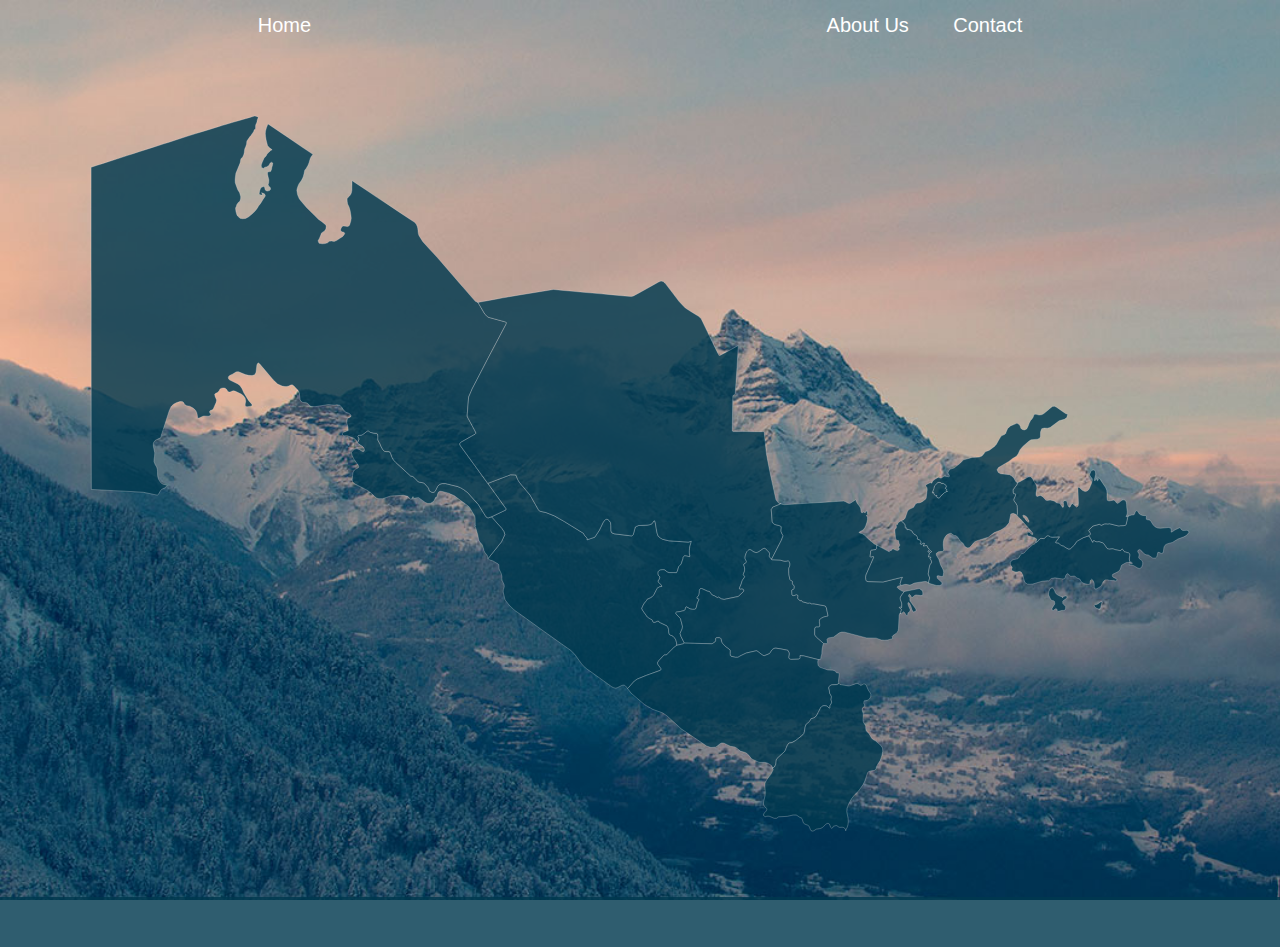
==== commit dd2113fa: "test" ====
--- a/index.html
+++ b/index.html
@@ -12,6 +12,9 @@
   </head>
 
   <body>
+    <!-- <video autoplay muted loop>
+      <source src="images/videoplayback.mp4" type="video/mp4" />
+    </video> -->
     <!-- navbar -->
     <nav>
       <div class="nav_menu left_menu">
@@ -25,7 +28,11 @@
     <!-- end navbar -->
 
     <!-- uzb_maps -->
+
     <section class="uzb_map">
+      <!-- <div class="container">
+        <div class="row">
+          <div class="col-xl-12"> -->
       <?xml version="1.0"?>
       <svg
         baseprofile="tiny"
@@ -200,6 +207,7 @@
           ></path>
         </a>
 
+        <!-- xlink:href="regions.html" -->
         <a
           xlink:title="Tashkent City"
           onclick="selectMap(this.id)"
@@ -217,6 +225,9 @@
         <circle cx="637.6" cy="506" id="1"></circle>
         <circle cx="636" cy="498.9" id="2"></circle>
       </svg>
+      <!-- </div>
+        </div>
+      </div> -->
     </section>
     <!-- end_uzb_maps -->
 
--- a/css/style.css
+++ b/css/style.css
@@ -4,6 +4,12 @@
   -webkit-box-sizing: border-box;
   box-sizing: border-box;
 }
+body {
+  background: url(../images/back7.jpg) fixed;
+  background-size: cover;
+  background-repeat: no-repeat;
+  /* height: 100vh !important; */
+}
 
 /* navbar */
 nav .navbar-nav {
@@ -12,45 +18,50 @@
 }
 nav {
   display: flex;
-  justify-content: space-between;
+  justify-content: space-around;
   align-items: center;
-  background-color: rgb(1, 1, 95);
   height: 50px;
 }
 
 nav .nav_menu a {
-  padding: 15px 30px;
+  padding: 12px 20px;
   text-decoration: none;
   color: white;
-}
+  font-size: 20px;
+}
+nav .nav_menu a:active,
+nav .nav_menu a:focus,
 nav .nav_menu a:hover {
-  font-size: 19px;
   transition: 0.8s;
+  color: white;
+  /* border-bottom: 5px solid #29ca8e; */
+  border-bottom: 5px solid #00394fd0;
 }
 /* end_navbar */
 
 /* uzb_map */
 .uzb_map {
   text-align: center;
-  background-color: #01171b;
-  padding-top: 50px;
-  padding-bottom: 50px;
+  background-color: transparent;
+  padding: 65px 0;
 }
 .uzb_map svg {
-  width: 1250px;
-  height: 50%;
+  width: 1100px;
+  /* height: 50%; */
 }
 
 .uzb_map svg path {
-  fill: #00394f;
+  fill: #00394fd0;
+  /* fill: #00394f; */
   stroke: #eee;
   stroke-width: 0.25;
 }
 
 .uzb_map svg path:hover {
-  fill: dodgerblue;
+  fill: rgba(30, 143, 255, 0.281);
   transition: 0.6s;
   cursor: pointer;
+  font-size: 50px;
 }
 /* end_uzb_map */
 
@@ -64,7 +75,8 @@
 }
 
 .regions .map h1 {
-  background-color: rgb(1, 1, 95);
+  /* background-color: rgb(1, 1, 95); */
+  background-color: #00394fd0;
   color: white;
   padding-bottom: 10px;
 }
@@ -88,7 +100,9 @@
 /* about_us */
 .aboutus,
 .contacts {
-  background-image: url(../images/14612617\ .jpg);
+  /* background-image: url(../images/back7.jpg);   */
+  background: url(../images/back7.jpg) fixed;
+
   background-repeat: no-repeat;
   background-size: cover;
 }
@@ -153,7 +167,7 @@
 
 /* footer */
 footer {
-  background-color: rgb(1, 1, 95);
+  background-color: #00394fd0;
   height: 50px;
 }
 /* end_footer */
